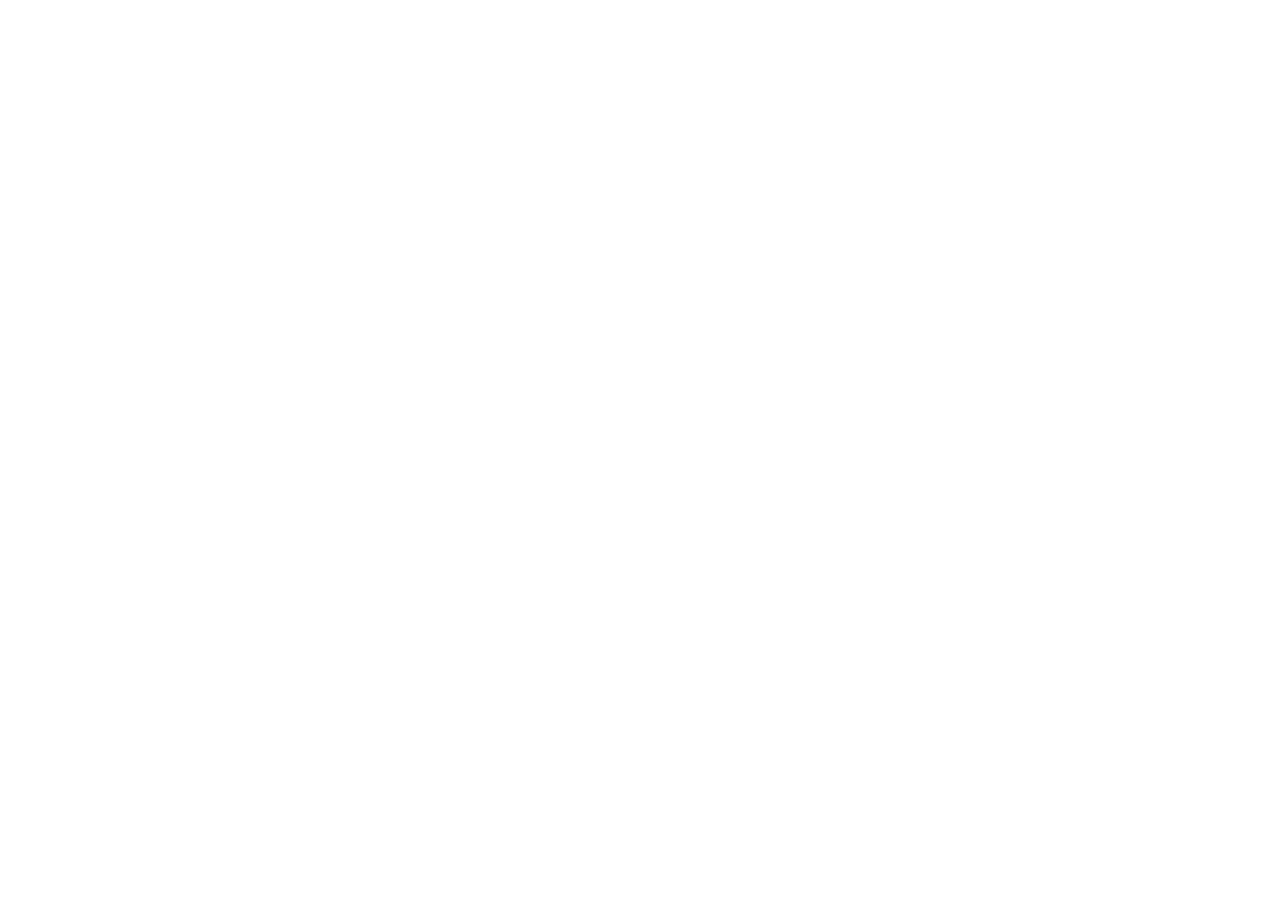
==== index.html @ 9c1f149e "first commit" ====
<!DOCTYPE html>
<html lang="en">
<head>
    <meta charset="UTF-8">
    <meta http-equiv="X-UA-Compatible" content="IE=edge">
    <meta name="viewport" content="width=device-width, initial-scale=1.0">
    <title>Color Flipper</title>
    <link rel="stylesheet" href="style.css">
</head>
<body>
    <nav>
        <div class="nav-center"></div>
    </nav>
    <script src="script.js"></script>
</body>
</html>
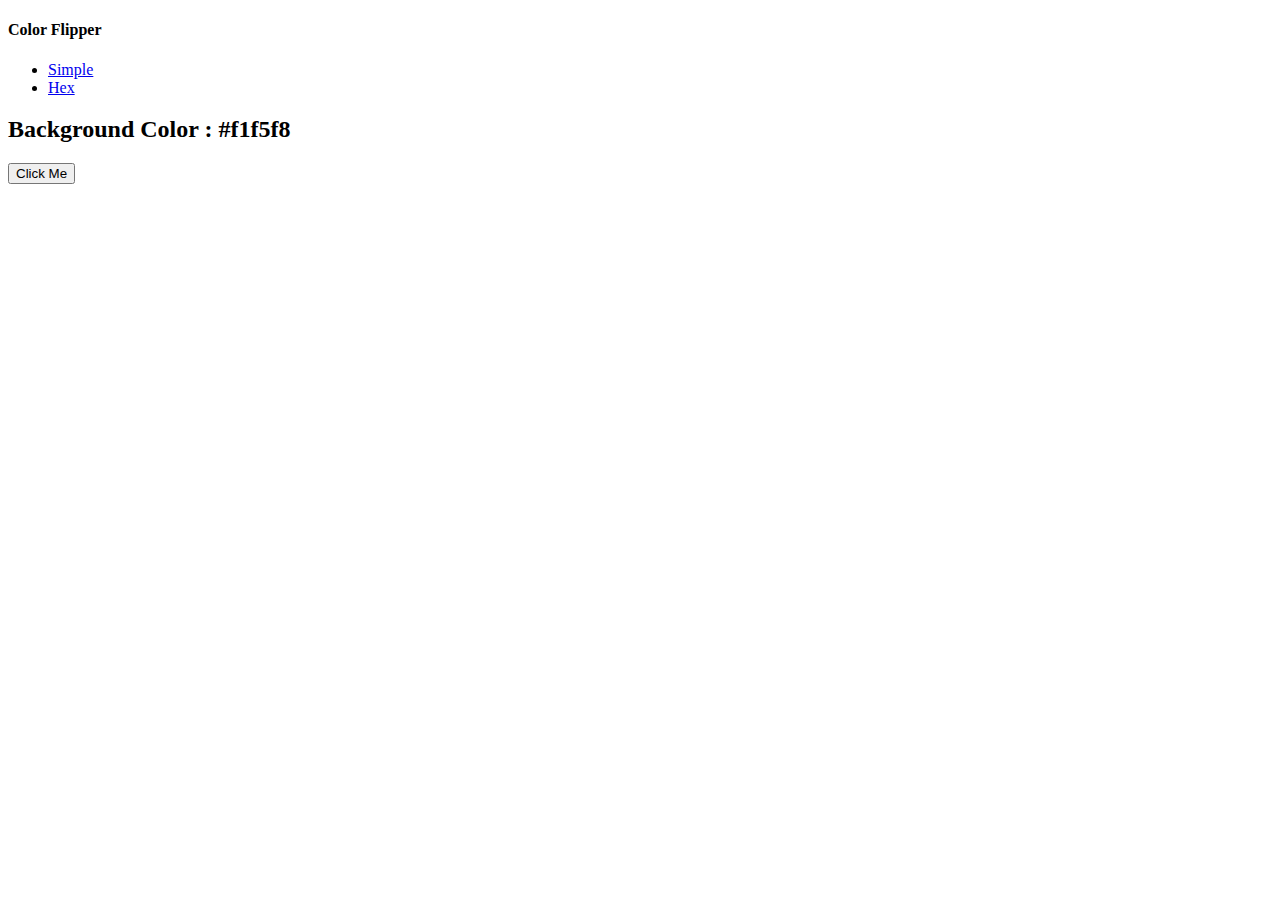
==== commit 5ac4da8a: "html" ====
--- a/index.html
+++ b/index.html
@@ -9,8 +9,26 @@
 </head>
 <body>
     <nav>
-        <div class="nav-center"></div>
+        <div class="nav-center">
+            <h4>Color Flipper</h4>
+            <ul class="nav-links">
+                <li>
+                    <a href="index.html">Simple</a>
+                </li>
+                <li>
+                    <a href="hex.html">Hex</a>
+                </li>
+            </ul>
+        </div>
     </nav>
+    <main>
+        <div class="container">
+            <h2>Background Color : <span class="color">
+                #f1f5f8
+            </span></h2>
+            <button class="btn btn-hero" id="btn">Click Me</button>
+        </div>
+    </main>
     <script src="script.js"></script>
 </body>
 </html>